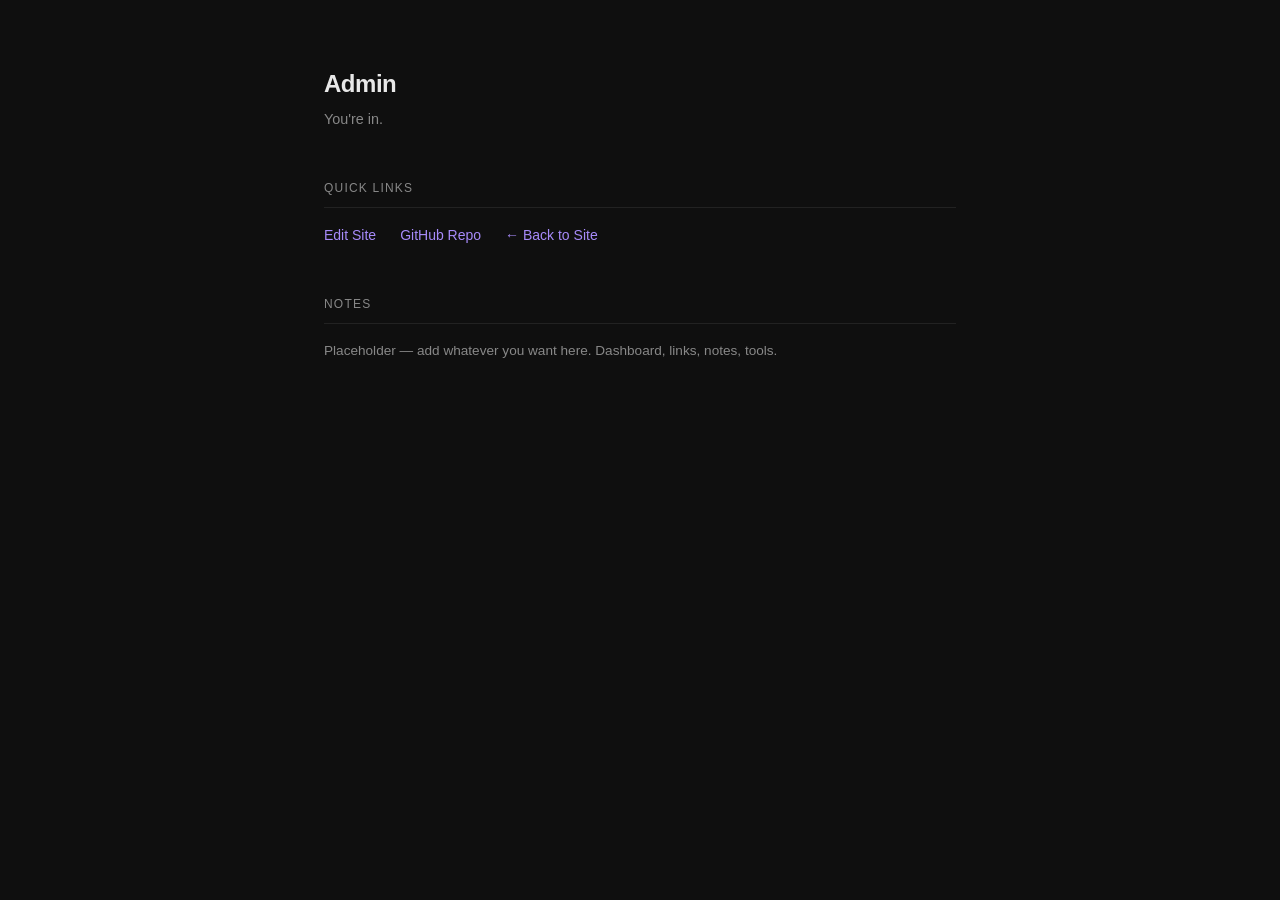
==== admin/index.html @ 3fb96f70 "Add /admin page (protected by Cloudflare Access)" ====
<!DOCTYPE html>
<html lang="en">
<head>
  <meta charset="UTF-8" />
  <meta name="viewport" content="width=device-width, initial-scale=1.0" />
  <title>Admin — Spencer Reyka</title>
  <link rel="stylesheet" href="../style.css" />
</head>
<body>

  <section class="intro">
    <h1>Admin</h1>
    <p class="title">You're in.</p>
  </section>

  <h2>Quick Links</h2>
  <div class="links">
    <a href="https://github.com/SpencerReyka/SpencerReyka.github.io/edit/master/index.html" target="_blank" rel="noopener">Edit Site</a>
    <a href="https://github.com/SpencerReyka/SpencerReyka.github.io" target="_blank" rel="noopener">GitHub Repo</a>
    <a href="/">← Back to Site</a>
  </div>

  <h2>Notes</h2>
  <p class="entry-sub">Placeholder — add whatever you want here. Dashboard, links, notes, tools.</p>

</body>
</html>
---- style.css ----
*, *::before, *::after {
  box-sizing: border-box;
  margin: 0;
  padding: 0;
}

:root {
  --bg: #0f0f0f;
  --fg: #e8e8e8;
  --muted: #888;
  --accent: #a78bfa;
  --border: #222;
  --max-width: 680px;
}

html {
  font-size: 16px;
  scroll-behavior: smooth;
}

body {
  background: var(--bg);
  color: var(--fg);
  font-family: -apple-system, BlinkMacSystemFont, "Segoe UI", Helvetica, Arial, sans-serif;
  line-height: 1.65;
  padding: 4rem 1.5rem;
  max-width: var(--max-width);
  margin: 0 auto;
}

/* Typography */
h1 {
  font-size: 1.5rem;
  font-weight: 600;
  letter-spacing: -0.02em;
  margin-bottom: 0.25rem;
}

h2 {
  font-size: 0.75rem;
  font-weight: 500;
  text-transform: uppercase;
  letter-spacing: 0.1em;
  color: var(--muted);
  margin-top: 3rem;
  margin-bottom: 1rem;
  padding-bottom: 0.5rem;
  border-bottom: 1px solid var(--border);
}

p {
  color: var(--fg);
  margin-bottom: 0.75rem;
}

a {
  color: var(--accent);
  text-decoration: none;
}

a:hover {
  text-decoration: underline;
}

/* Intro block */
.intro .title {
  color: var(--muted);
  font-size: 0.9rem;
  margin-bottom: 1rem;
}

.intro .bio {
  font-size: 0.95rem;
  color: #bbb;
  max-width: 520px;
}

/* Entry (job, project) */
.entry {
  margin-bottom: 1.75rem;
}

.entry-header {
  display: flex;
  justify-content: space-between;
  align-items: baseline;
  gap: 1rem;
  flex-wrap: wrap;
}

.entry-title {
  font-weight: 600;
  font-size: 0.95rem;
}

.entry-meta {
  font-size: 0.8rem;
  color: var(--muted);
  white-space: nowrap;
}

.entry-sub {
  font-size: 0.85rem;
  color: var(--muted);
  margin-bottom: 0.4rem;
}

.entry ul {
  list-style: none;
  padding: 0;
}

.entry ul li {
  font-size: 0.875rem;
  color: #aaa;
  padding: 0.15rem 0;
  padding-left: 1rem;
  position: relative;
}

.entry ul li::before {
  content: "–";
  position: absolute;
  left: 0;
  color: var(--muted);
}

/* Links section */
.links {
  display: flex;
  flex-wrap: wrap;
  gap: 0.5rem 1.5rem;
  margin-top: 0.5rem;
}

.links a {
  font-size: 0.875rem;
}

/* Footer */
footer {
  margin-top: 5rem;
  font-size: 0.75rem;
  color: var(--border);
}
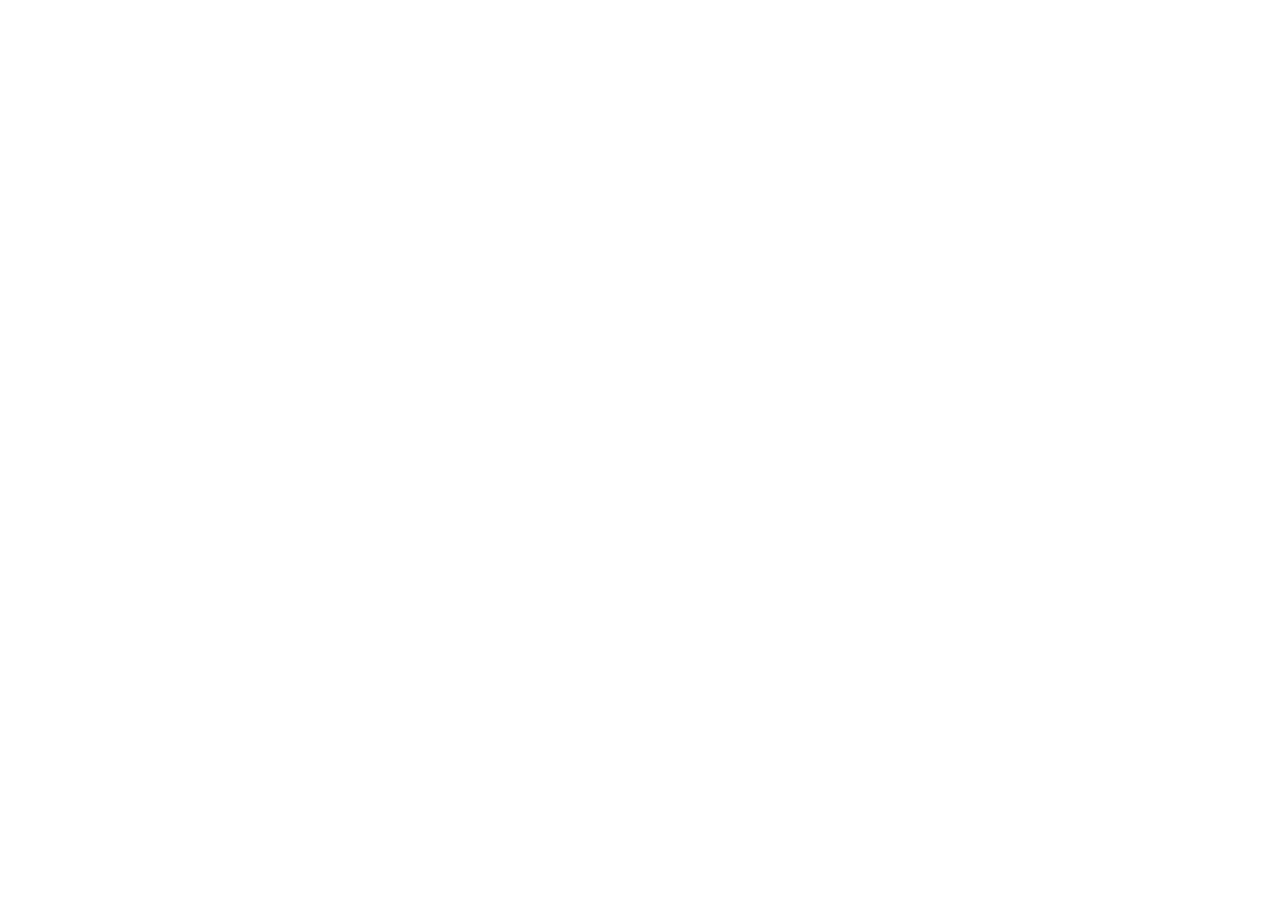
==== commit 2258b1db: "Link public site to protected personal admin hub" ====
--- a/admin/index.html
+++ b/admin/index.html
@@ -2,26 +2,14 @@
 <html lang="en">
 <head>
   <meta charset="UTF-8" />
-  <meta name="viewport" content="width=device-width, initial-scale=1.0" />
+  <meta name="viewport" content="width=device-width, initial-scale=1" />
+  <meta name="robots" content="noindex, nofollow" />
+  <meta http-equiv="refresh" content="0; url=https://admin.spencerreyka.com" />
   <title>Admin — Spencer Reyka</title>
   <link rel="stylesheet" href="../style.css" />
 </head>
 <body>
-
-  <section class="intro">
-    <h1>Admin</h1>
-    <p class="title">You're in.</p>
-  </section>
-
-  <h2>Quick Links</h2>
-  <div class="links">
-    <a href="https://github.com/SpencerReyka/SpencerReyka.github.io/edit/master/index.html" target="_blank" rel="noopener">Edit Site</a>
-    <a href="https://github.com/SpencerReyka/SpencerReyka.github.io" target="_blank" rel="noopener">GitHub Repo</a>
-    <a href="/">← Back to Site</a>
-  </div>
-
-  <h2>Notes</h2>
-  <p class="entry-sub">Placeholder — add whatever you want here. Dashboard, links, notes, tools.</p>
-
+  <h1>Admin</h1>
+  <p><a href="https://admin.spencerreyka.com">Continue to your private hub →</a></p>
 </body>
 </html>
--- a/style.css
+++ b/style.css
@@ -137,6 +137,13 @@
   font-size: 0.875rem;
 }
 
+/* GitHub chart */
+#gh-chart {
+  width: 100%;
+  height: auto;
+  opacity: 0.85;
+}
+
 /* Footer */
 footer {
   margin-top: 5rem;
